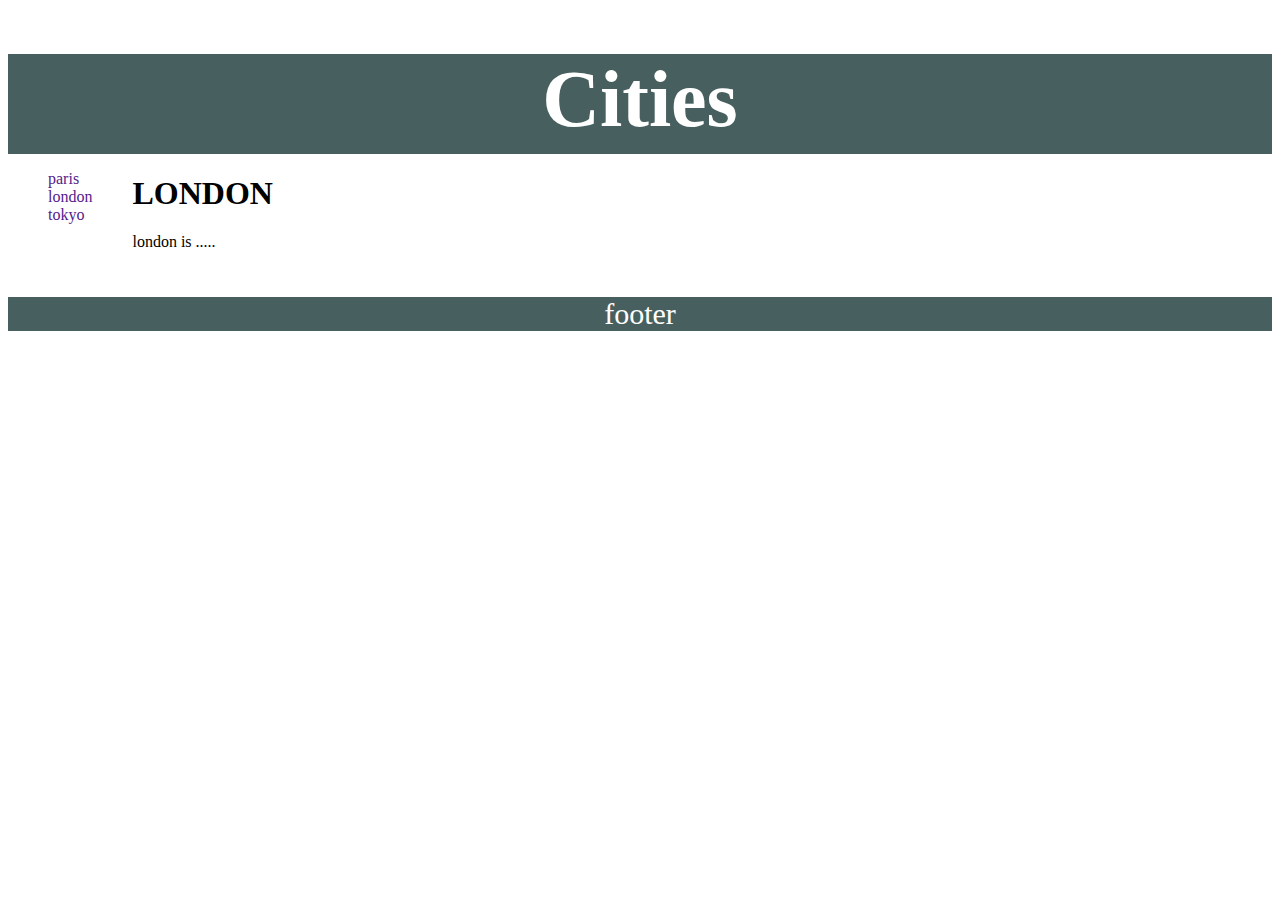
==== bai2-tao layout/index.html @ 51774f77 "buoi 1" ====
<!DOCTYPE html>
<html lang="en">

<head>
    <meta charset="UTF-8">
    <meta http-equiv="X-UA-Compatible" content="IE=edge">
    <meta name="viewport" content="width=device-width, initial-scale=1.0">
    <link rel="stylesheet" href="style.css">
    <title>bai 2</title>
</head>

<body>
    <header>
        <h1>Cities</h1>
    </header>
    <section class="container">
        <nav>
            <ul>
                <li><a href="">paris</a></li>
                <li><a href="">london</a></li>
                <li> <a href="">tokyo</a></li>
            </ul>
        </nav>
        <article>
            <h1>LONDON</h1>
            <p>london is .....</p>
        </article>
    </section>
    <footer>
        <p>footer</p>
    </footer>
</body>

</html>
---- bai2-tao layout/style.css ----
* {
    box-sizing: border-box;
  }
header{
    background-color: rgb(72, 95, 95);
    color:white;
    text-align: center;
    height: 100px;
    font-size: 40px;
}
.container{
    display: flex;
}
nav ul{
    list-style: none;
}
nav ul li a{
    text-decoration: none;
}
article{
    margin-left: 40px;
}
footer{
    background-color: rgb(72, 95, 95);
    color:white;
    font-size: 30px;
    text-align: center;
}
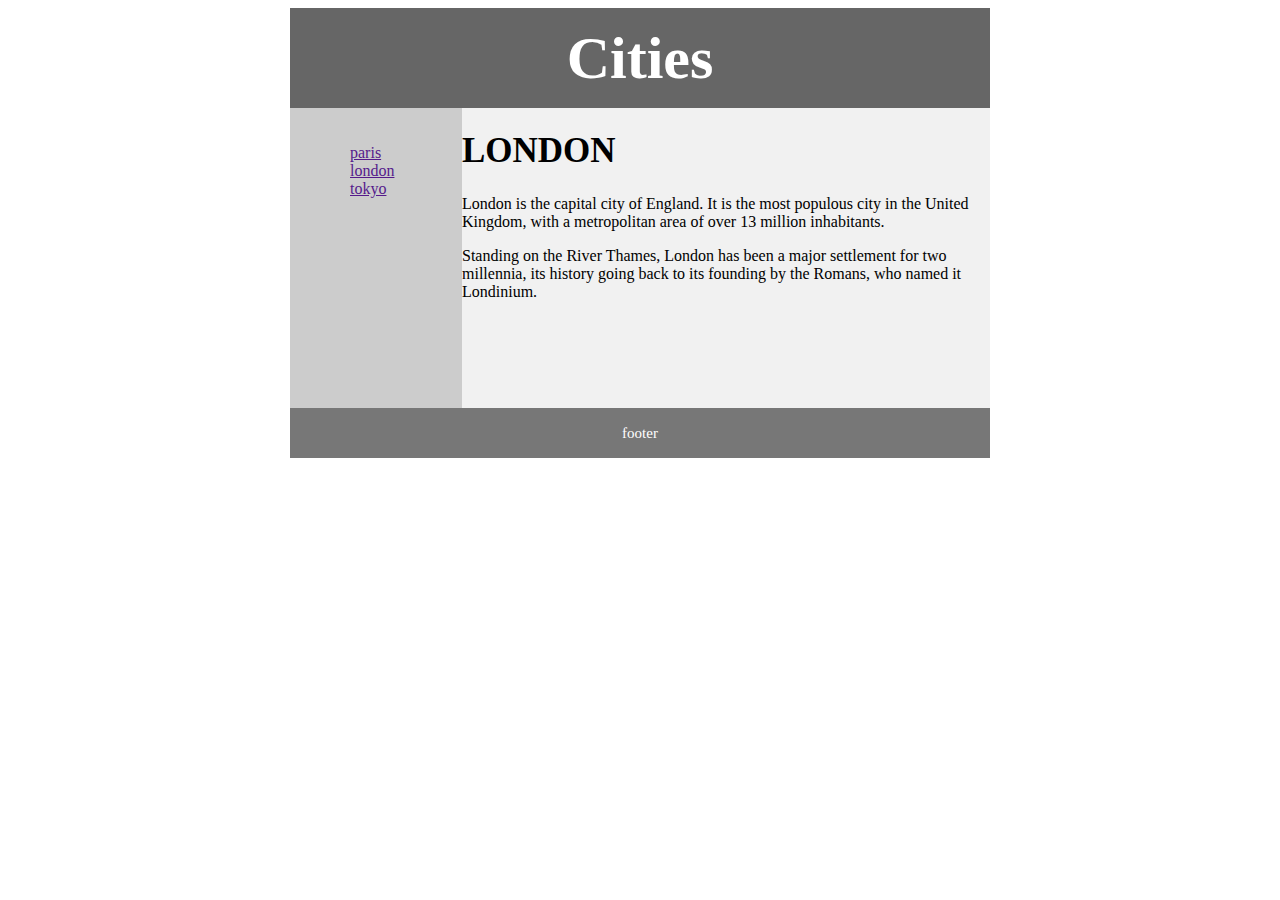
==== commit a4a422dd: "hoan thien bai 1 va 2" ====
--- a/bai2-tao layout/index.html
+++ b/bai2-tao layout/index.html
@@ -10,25 +10,31 @@
 </head>
 
 <body>
-    <header>
-        <h1>Cities</h1>
-    </header>
-    <section class="container">
-        <nav>
-            <ul>
-                <li><a href="">paris</a></li>
-                <li><a href="">london</a></li>
-                <li> <a href="">tokyo</a></li>
-            </ul>
-        </nav>
-        <article>
-            <h1>LONDON</h1>
-            <p>london is .....</p>
-        </article>
-    </section>
-    <footer>
-        <p>footer</p>
-    </footer>
+    <div class="web">
+        <header>
+            <h1>Cities</h1>
+        </header>
+        <section class="container">
+            <nav>
+                <ul>
+                    <li><a href="">paris</a></li>
+                    <li><a href="">london</a></li>
+                    <li> <a href="">tokyo</a></li>
+                </ul>
+            </nav>
+            <article>
+                <h1 style="font-size:35px;">LONDON</h1>
+                <p>London is the capital city of England. It is the most populous city in the United Kingdom, with a
+                    metropolitan area of over 13 million inhabitants.</p>
+                <p>Standing on the River Thames, London has been a major settlement for two millennia, its history going
+                    back to its founding by the Romans, who named it Londinium.</p>
+            </article>
+        </section>
+        <footer>
+            footer
+        </footer>
+    </div>
+
 </body>
 
 </html>--- a/bai2-tao layout/style.css
+++ b/bai2-tao layout/style.css
@@ -1,28 +1,45 @@
-* {
-    box-sizing: border-box;
-  }
+.web{
+    margin: 0px;
+    height: auto;
+    width: 700px;
+    align-items: center;
+    margin: 0 auto;
+}
 header{
-    background-color: rgb(72, 95, 95);
+    background-color: #666666;
     color:white;
     text-align: center;
-    height: 100px;
-    font-size: 40px;
+    display: flex;
+    justify-content: center;
+    align-items: center;
+    height:100px;
+    font-size: 30px;
 }
 .container{
     display: flex;
+    height: 300px;
+}
+nav{
+    flex:20%;
+    background-color: rgb(204,204,204);
+    padding:20px;
 }
 nav ul{
     list-style: none;
 }
-nav ul li a{
-    text-decoration: none;
+article{
+    background-color: rgb(241,241,241);
+    flex: 80%;
+    padding:0px;
 }
-article{
-    margin-left: 40px;
-}
+
 footer{
-    background-color: rgb(72, 95, 95);
+    background-color: rgb(119,119,119);
     color:white;
-    font-size: 30px;
+    height: 50px;
+    display: flex;
+    justify-content: center;
+    align-items: center;
+    font-size: 15px;
     text-align: center;
 }